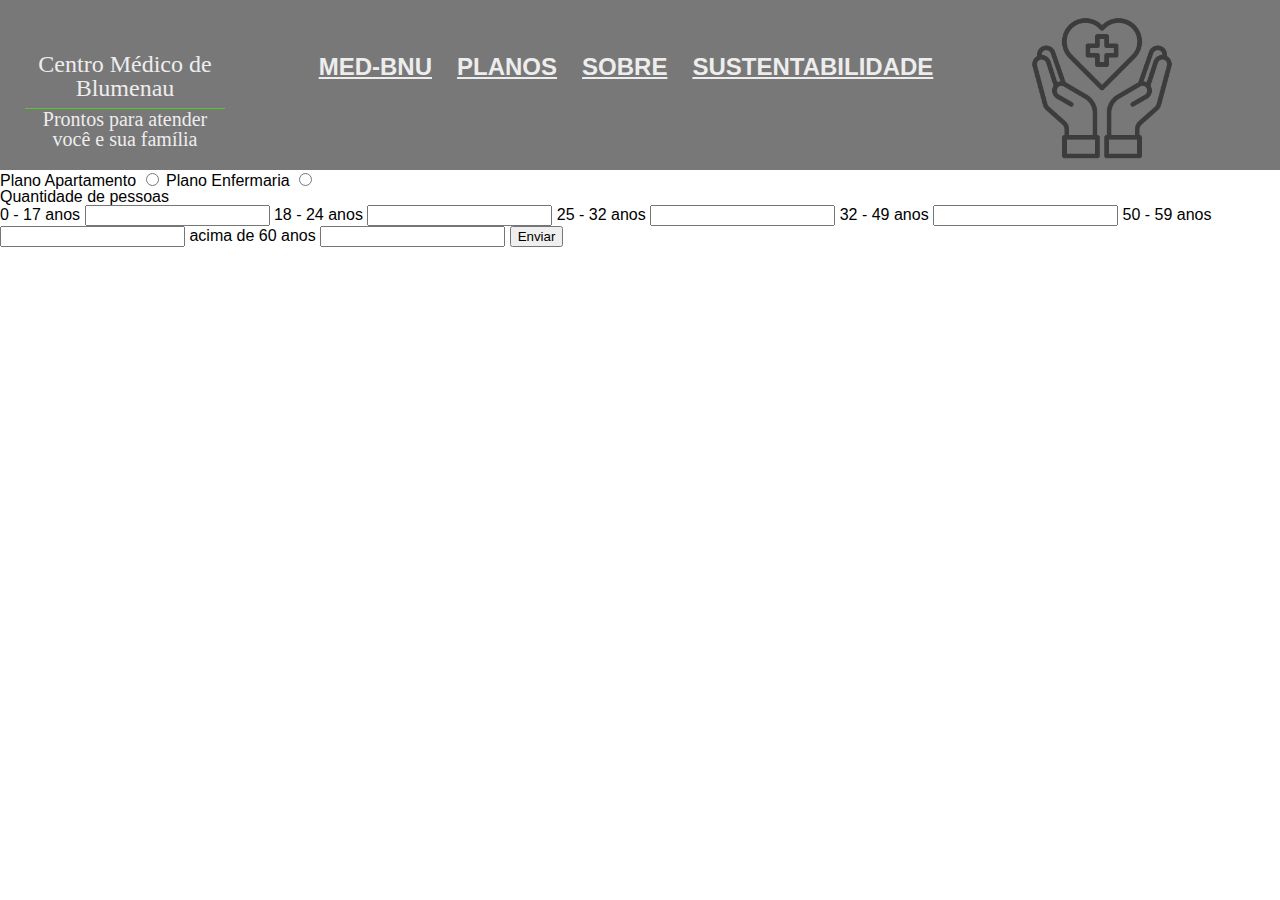
==== legalPerson.html @ 4c83668e "C" ====
<!DOCTYPE html>
<html lang="en">
   <head>
      <meta charset="UTF-8">
      <meta http-equiv="X-UA-Compatible" content="IE=edge">
      <meta name="viewport" content="width=device-width, initial-scale=1.0">
      <link rel="stylesheet" href="./css/reset.css">
      <link rel="stylesheet" href="./css/style.css">
      <link rel="stylesheet" href="./css/legalPerson.css">
      <title>Planos Pessoa Jurídica</title>
   </head>

   <body>
      <header>
         <div class="container-header">
            
            <div class="title-names-header">
               <h1 class="title-header">Centro Médico de Blumenau</h1>
               <h3 class="subTitle-header">Prontos para atender você e sua família</h3>
            </div>
                        
            <nav>
               <ul class="header-dropdown">
                  <li class="header-dropdown__item">
                     <span href="" class="header-dropdown__span">Med-BNU</span>
                        <ul class="header-dropdown__submenu">
                           <li class="header-dropdown__submenu-item">
                              <a href="#" class="header-dropdown__submenu-link">Diretoria</a>
                           </li>
                           <li class="header-dropdown__submenu-item">
                              <a href="#" class="header-dropdown__submenu-link">Unidades</a>
                           </li>
                           <li class="header-dropdown__submenu-item">
                              <a href="#" class="header-dropdown__submenu-link">Programas</a>
                           </li>
                        </ul>
                  </li>

                  <li class="header-dropdown__item">
                     <span href="" class="header-dropdown__span">Planos</span>
                        <ul class="header-dropdown__submenu">
                           <li class="header-dropdown__submenu-item">
                              <a href="#" class="header-dropdown__submenu-link">Conheça</a>
                           </li>
                        </ul>
                  </li>

                  <li class="header-dropdown__item">
                     <span href="" class="header-dropdown__span">Sobre</span>
                        <ul class="header-dropdown__submenu">
                           <li class="header-dropdown__submenu-item">
                              <a href="#" class="header-dropdown__submenu-link">Missão, Visão e Valores</a>
                           </li>
                        </ul>
                  </li>

                  <li class="header-dropdown__item">
                     <span href="" class="header-dropdown__span">Sustentabilidade</span>
                        <ul class="header-dropdown__submenu">
                           <li class="header-dropdown__submenu-item">
                              <a href="#" class="header-dropdown__submenu-link">Compromisso</a>
                           </li>
                           <li class="header-dropdown__submenu-item">
                              <a href="#" class="header-dropdown__submenu-link">Programas</a>
                           </li>
                           <li class="header-dropdown__submenu-item">
                              <a href="#" class="header-dropdown__submenu-link">Selos</a>
                           </li>
                        </ul>
                  </li>

               </ul>
            </nav>

            <img class="header-logo" src="./img/healthcare.png">

         </div>
      </header>

      <main>
         <div>
            <form>
               <label for="apartamentLegalPlan">Plano Apartamento</label>
               <input type="radio" id="apartamentLegalPlan">

               <label for="infirmaryLegalPlan">Plano Enfermaria</label>
               <input type="radio" id="infirmaryLegalPlan">

               <h3>Quantidade de pessoas</h3>
               <label>0 - 17 anos
                  <input type="number">
               </label>

               <label>18 - 24 anos
                  <input type="number">
               </label>

               <label>25 - 32 anos
                  <input type="number">
               </label>

               <label>32 - 49 anos
                  <input type="number">
               </label>

               <label>50 - 59 anos
                  <input type="number">
               </label>
               
               <label>acima de 60 anos
                  <input type="number">
               </label>

               <button>Enviar</button>
            </form>
         </div>
      </main>
   </body>
</html>
---- css/style.css ----
html body{
font-family:'Lucida Sans', 'Lucida Sans Regular', 'Lucida Grande', 'Lucida Sans Unicode', Geneva, Verdana, sans-serif;
height: 100%;
width: 100%;
}

header{
   align-self: center;
   background: #797878;
   height: 120px;
   width: 100%;
   padding: 25px;
}

.container-header{
   align-items: center;
   display: flex;
   flex-wrap: wrap;
   justify-content: space-between;
   width: 90%;
}


.header-logo{
   height: 150px;
   margin-top: -25px;
   opacity: 50%;
   width: auto;
}

.title-names-header{
   height: 150px;
   width: 200px;
   display: flex;
   flex-direction: column;
   justify-content: center;
}

.title-header{
   color: #ededed;
   font-family: cursive;
   font-size: 1.5em;
   margin-bottom: 8px;
   text-align: center;
}

.subTitle-header{
   border-top: 1px solid #54c82f;
   font-family: cursive;
   color: #ededed;
   font-size: 20px;
   text-align: center;
}

ul, li{
   list-style: none;
   margin-bottom: 5px;
   padding: 0;
   position: relative;
}

ul ul{
   position: absolute;
   display: none;
}

ul ul li{
   display: block;
}

ul li:hover ul{
   display: block;
   width: 100%;
}

a{
   text-decoration: none;
}

.header-dropdown{
   display: flex;
   justify-content: space-around;
   margin-right: 100px;
   margin-top: -45px;
   padding: 0;
   width: 100%;
}

.header-dropdown__span{
   color: #ededed;
   font-size: 1.5em;
   font-weight: 800;
   margin-bottom: 5px;
   text-decoration: underline;
   text-transform: uppercase;
}

.header-dropdown__submenu-item{
   padding: 5px;
}

.header-dropdown__submenu-link{
   color: #ededed;
   display: block;
}

.header-dropdown__submenu-link:hover{
   color: #54c82f;
}

.banner{
   position: relative;
}

.banner-img{
   height: 490px;
   width: 100%;
}

.div-plans{
   display:flex;
   left: 55%;
   margin: 0 auto;
   padding: 30px 0;
   position: absolute;
   top: 0%;
   width: 600px;
}

.div-plans li{
   background: #fff;
   border: 3px solid #0a5f55;
   border-radius: 15px;
   box-sizing: border-box;
   box-shadow: 0 5px 5px #24272a;
   margin: 0 15px;
   padding: 25px 15px;
   width: 250px;
   text-align: center;
}

.div-plans li:hover{
   border-color: #b1d341;
   transform: scale(1.1);
}

.div-plans h2{
   color: #24272a;
   font-size: 25px;
   font-weight: bold;
   padding-bottom: 15px;
}

.div-plans p{
   color: #24272a;
   font-size: 18px;
   padding: 10px 0;
}

.plans-img{
   height: 180px;
   width: 100%;
}

.plans-button{
   background: #24272a;
   border: none;
   border-radius: 5px;
   color: #ededed;
   width: 150px;
   height: 40px;
}

.plans-button:hover{
   color: #24272a;
}

.viverbem{
   background: #ededed;
   margin-top: -1%;
   padding-top: 3%;
   height: 450px;
}

.title-viverBem{
   color: #00995d;
   font-family: Arial, Helvetica, sans-serif;
   font-size: 2.5em;
   font-weight: bold;
   text-align: center;
}

.viverBem-list{
   display: flex;
   justify-content: space-evenly;
   padding-top: 30px;
}

.viverBem-list-item{
   background: #fff;
   border: none;
   border-radius: 10px;
   display: flex;
   flex-direction: column;
   margin: 0 10px;
   width: 18%;
   text-align: center;
}

.viver-bem-img{
   border-top-left-radius: 10px;
   border-top-right-radius: 10px;
   height: 40%;
   width: 100%;
   top: 0%;
}

.viver-bem-title{
   color: #b1d341;
   font-size: 1.2em;
   margin-top: -2px;
   padding-top: 20px;
   text-align: center;
   top: 20%;
}

.viver-bem-text{
   color: #a0a0a0;
   font-size: 14px;
   line-height:1.5em;
   margin-bottom: 25px;
   padding: 15px;
   text-align: center;
}

.viver-bem-button{
   align-self: center;
   background: #b1d341;
   border: none;
   border-radius: 5px;
   bottom: 2%;
   color: #00401a;
   height: 40px;
   position: absolute;
   text-transform: uppercase;
   font-weight: bold;
   width: 175px;
}

.viver-bem-button:hover{
   background: #00995d;
   color: #ededed;
}

.video{
   background: #0a5f55;
   height: 450px;
}

.video-container{
   align-items: center;
   display: flex;
   flex-direction: column;
   padding: 30px;
}

.video-title{
   color: #b1d341;
   font-family: cursive;
   font-size: 3em;
   margin-bottom: 30px;
}

.navMapSite{
   background: #fff;
}

.navMapSite-list{
   display: flex;
   height: 220px;
   flex-flow: column wrap;
}

.navMapSite-list-title{
   color: #0a5f55;
   font-weight: 700;
   font-size: 1.3em;
   align-self: center;
   margin-top: 30px;
   margin-bottom: 15px;
   padding-top: 25px;
}

.list-tilte-MEDBNU{color: #54c82f; border-bottom: 4px solid #54c82f;}
.list-tilte-servicos{color: #b1d341; border-bottom: 4px solid #b1d341;}
.list-tilte-sustentabilidade{color: #00995d; border-bottom: 4px solid #00995d;}
.list-tilte-viverMelhor{color: #0a5f55; border-bottom: 4px solid #0a5f55;}
.list-tilte-noticias{color: #00401a; border-bottom: 4px solid #00401a;}


.navMapSite-link{
   color: #a0a0a0;
   font-weight: 500;
   font-size: 14px;
   padding-bottom: 10px;
   text-align: center;
}

.navMapSite-link:hover{
   text-decoration: underline;
}

.footer-container{
   background: #ededed;
}

.footer-content{
   display: flex;
   justify-content: center;
   padding: 50px;
}

.footer-label{
   color: #24272a;
   font-weight: 700;
   font-size: 20px;
   margin-right: 7px;
   padding-top: 8px;
}

.footer-button{
   border-top-right-radius: 5px;
   border-bottom-right-radius: 5px;
   background-color: #4DBA7A;
   color: #FFF;
   cursor: pointer;
}

.footer-button, .footer-input{
   border: 1px solid #4DBA7A;
   box-sizing: border-box;
   font-size: 16px;
   height: 35px;
}
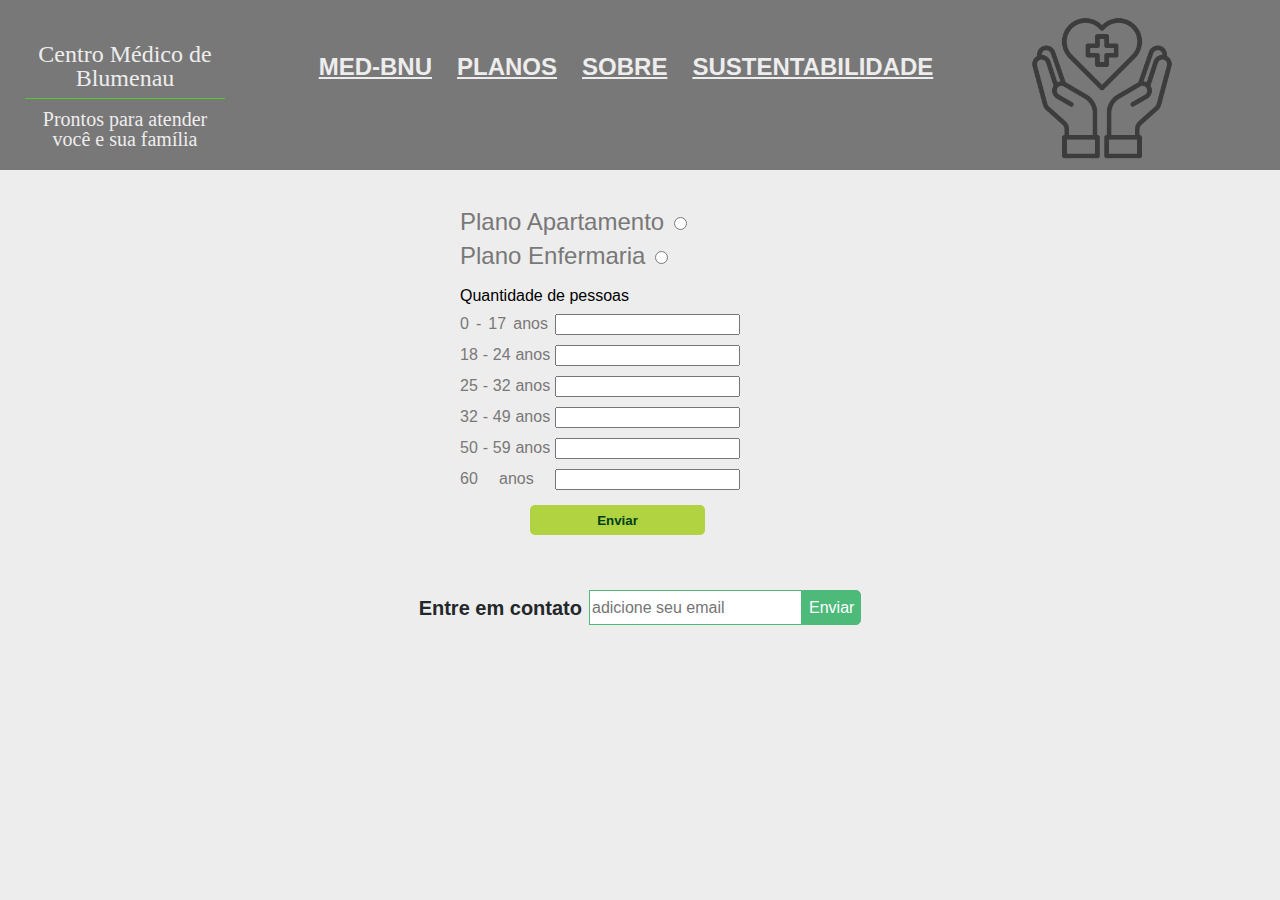
==== commit b68ad522: "starting javascript implementation" ====
--- a/legalPerson.html
+++ b/legalPerson.html
@@ -6,7 +6,7 @@
       <meta name="viewport" content="width=device-width, initial-scale=1.0">
       <link rel="stylesheet" href="./css/reset.css">
       <link rel="stylesheet" href="./css/style.css">
-      <link rel="stylesheet" href="./css/legalPerson.css">
+      <link rel="stylesheet" href="./css/Person.css">
       <title>Planos Pessoa Jurídica</title>
    </head>
 
@@ -78,42 +78,53 @@
       </header>
 
       <main>
-         <div>
+         <div class="container-person">
             <form>
-               <label for="apartamentLegalPlan">Plano Apartamento</label>
-               <input type="radio" id="apartamentLegalPlan">
+               <label class="choicePlan">Plano Apartamento</label>
+               <input type="radio" name="plan" id="apartamentPlan"><br>
 
-               <label for="infirmaryLegalPlan">Plano Enfermaria</label>
-               <input type="radio" id="infirmaryLegalPlan">
+               <label class="choicePlan">Plano Enfermaria</label>
+               <input type="radio" name="plan" id="nurseryPlan">
 
                <h3>Quantidade de pessoas</h3>
-               <label>0 - 17 anos
-                  <input type="number">
+
+               <label class="agePlan">0 - 17 anos
+                  <input type="number" id="firstAgeGroup">
                </label>
 
-               <label>18 - 24 anos
-                  <input type="number">
+               <label class="agePlan">18 - 24 anos
+                  <input type="number" id="secondAgeGroup">
                </label>
 
-               <label>25 - 32 anos
-                  <input type="number">
+               <label class="agePlan">25 - 32 anos
+                  <input type="number" id="thirdAgeGroup">
                </label>
 
-               <label>32 - 49 anos
-                  <input type="number">
+               <label class="agePlan">32 - 49 anos
+                  <input type="number" id="fourthAgeGroup">
                </label>
 
-               <label>50 - 59 anos
-                  <input type="number">
+               <label class="agePlan">50 - 59 anos
+                  <input type="number" id="fifthAgeGroup">
                </label>
                
-               <label>acima de 60 anos
-                  <input type="number">
+               <label class="agePlan">60 anos
+                  <input type="number" id="sixthAgeGroup">
                </label>
 
-               <button>Enviar</button>
+               <div class="div-button">
+                  <button class="button-plan">Enviar</button>
+               </div>
             </form>
          </div>
       </main>
+
+      <footer class="footer-container">
+         <div class="footer-content">
+            <label class="footer-label">Entre em contato</label>
+            <input class="footer-input" type="email" placeholder="adicione seu email">
+            <button class="footer-button" type="submit">Enviar</button>
+         </div>
+      </footer>
    </body>
 </html>--- a/css/style.css
+++ b/css/style.css
@@ -172,7 +172,7 @@
 }
 
 .plans-button:hover{
-   color: #24272a;
+   color: #4DBA7A;
 }
 
 .viverbem{
--- a/css/Person.css
+++ b/css/Person.css
@@ -0,0 +1,53 @@
+body{
+   background: #ededed;
+}
+
+main{
+   display: flex;
+   justify-content: center;
+}
+
+.container-person{
+   margin-top: 40px;
+   width: 360px;
+}
+
+form{
+   width: 280px;
+   text-align: justify;
+}
+
+.choicePlan{
+   display: inline-block;
+   font-size: 1.5em;
+   color: #797878;
+}
+
+h3{
+   padding: 10px 0 10px 0;
+}
+
+label, input{
+   margin-bottom: 10px;
+}
+
+.agePlan{
+   color: #797878;
+}
+
+.div-button{
+   display: inline-block;
+   margin-left: 25%;
+}
+
+.button-plan{
+   cursor: pointer;
+   margin: 5px auto;
+   background: #b1d341;
+   border: none;
+   border-radius: 5px;
+   color: #00401a;
+   height: 30px;
+   font-weight: bold;
+   width: 175px;
+}
